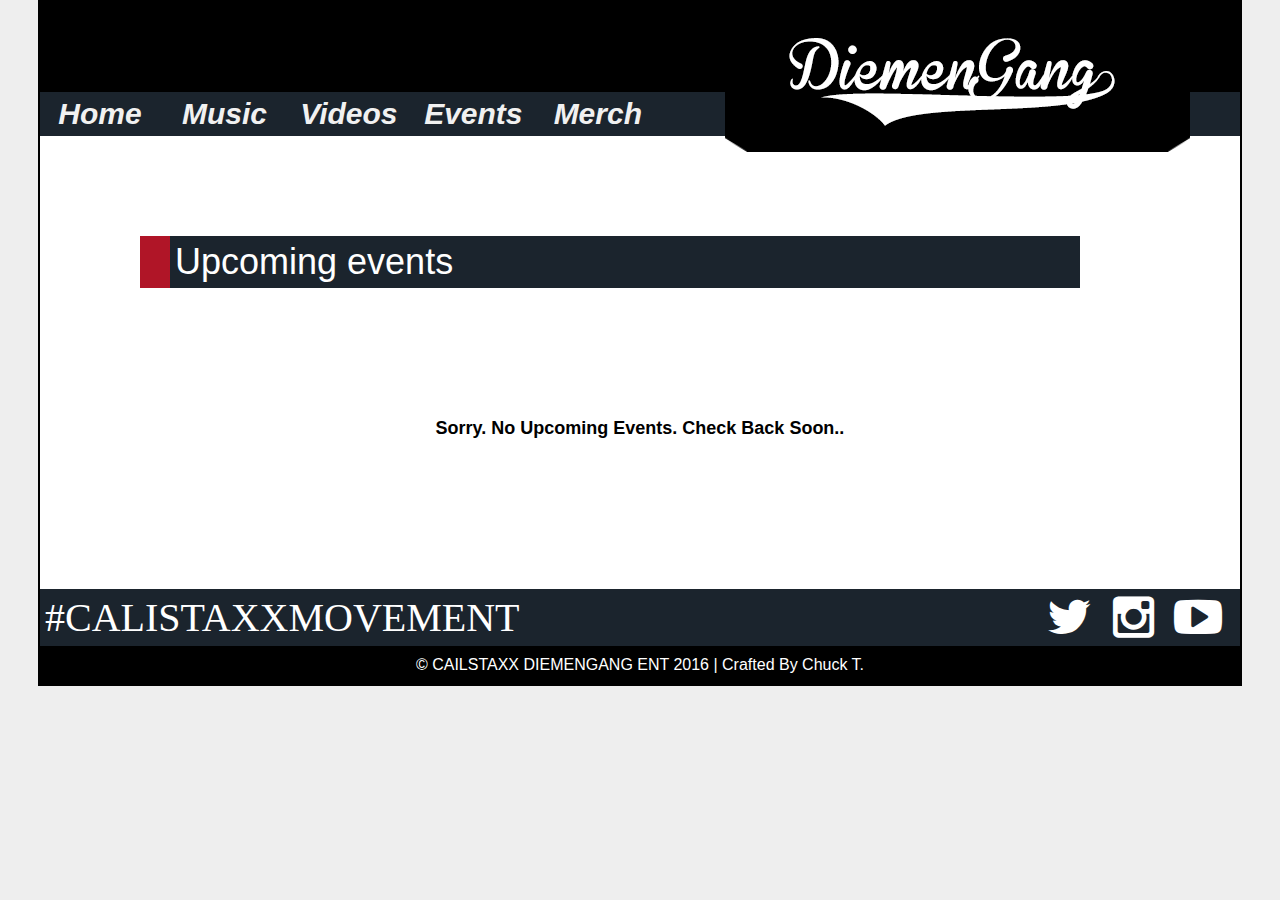
==== links/events.html @ eff5c694 "first commit" ====
<!DOCTYPE html>
<html lang="en">
<head>
	<meta charset="UTF-8">
	<meta name="description" content="Do I Even Make Enough Noise?">
	<meta name="keywords" content="calistaxx,diemengang,fresno,california,coalinga,rapper,559,ent,music,central,valley,merch,videos,events,tours,shows">
	<title>CALISTAXX | Offical Site</title>
	<link rel="stylesheet" href="../css/normalize.css">
	<link rel="stylesheet" href="../css/main.css">
	<link rel="stylesheet" href="../css/font-awesome-4.5.0/font-awesome-4.5.0/css/font-awesome.min.css">
	<link href='https://fonts.googleapis.com/css?family=Pacifico' rel='stylesheet' type='text/css'>
</head>
<body>

<div class="container">
	
	<header>
		<img id="logo" src="../imgs/diemen_logo.png" height="150" alt="">
	</header>

	<nav>
		<ul>
			<li><a href="../index.html">Home</a></li>
			<li><a href="music.html">Music</a></li>
			<li><a href="videos.html">Videos</a></li>
			<li><a href="events.html">Events</a></li>
			<li><a href="merch.html">Merch</a></li>
		</ul>
	</nav>
	
	<main>
		<div id="shows">
			<h2>Upcoming events</h2>

			<p>Sorry. No Upcoming Events. Check Back Soon..</p>
		</div>	
	</main>

	<footer>
		<div id="top">
			<span id="social">
				<a href="Https://twitter.com/diemengangent" target="_blank"><i class="fa fa-twitter fa-3x"></i></a>
				<a href="https://www.instagram.com/bravofromcali" target="_blank"><i class="fa fa-instagram fa-3x"></i></a>
				<a href="https://www.youtube.com/channel/UCJywizAExYgZB31DThLUeCQ/videos" target="_blank"><i class="fa fa-youtube-play fa-3x"></i></a>
			</span>

			<h2>#CALISTAXXMOVEMENT</h2>
		</div>

		<div id="bottom">
			<p>&copy; CAILSTAXX DIEMENGANG ENT 2016 | Crafted By <a href="#">Chuck T.</a></p>
		</div>
	</footer>

</div>
	
</body>
</html>
---- css/main.css ----
body {
	margin: 0 auto;
	background-color: #eee;
}

.container {
	margin: 0 auto;
	width: 1200px;
	background-color: #ffffff;
	border: 2px solid #000;
}

header {
	position: relative;
	width: 1200px;
	background-color: #000000;
	height: 90px;
}

#logo {
	float: right;
	z-index: 5;
	position: relative;
	right: 50px;
}

nav {
	width: 1200px;
	background-color: #1b242d;
}

nav ul {
	margin: 0;
	padding-left: 0;
}

nav li {
	display: inline-block;
	font-family: sans-serif;
	list-style-type: none;
	text-align: center;
}

nav a {
	color: #f1f1f1;
	text-decoration: none;
	display: block;
	width: 100px;
	font-size: 30px;
	padding: 5px 10px;
	font-weight: bold;
	font-style: italic;
}

nav a:hover {
	background-color: #b01527;
	text-shadow: 5px 5px 2px #000;
	border-left: 2px solid #fdffe7;
}

#hero {
	position: absolute;
}

main {
	width: 1200px;
	background-color: #ffffff;
}

iframe {
	position: relative;
	margin: 310px 20px 0px 20px;
}

aside {
	float: right;
	width: 450px;
	position: relative;
	text-align: center;
	bottom: 165px;
	margin: 0px 25px;
}

aside a {
	text-decoration: none;
	font-family:'Pacifico', cursive;
	font-size: 48px;
	color: #000;
}

aside a:hover {
	color: #b01527;
}

aside h1 {
	border-top: 5px solid #000;
	border-bottom: 5px solid #000;
}

#top {
	width: 1200px;
	background-color: #1b242d;
	color: #ffffff;
}

#top h2 {
	margin: 0px 0px;
	font-family: impact;
	font-size: 40px;
	width: 500px;
	padding: 5px;
	font-weight: normal;
}

#social {
	float: right;
	position: relative;
	margin-right: 10px;
}

i {
	color: #ffffff;
	padding: 5px 8px;
}

i:hover {
	color: #b01527;
}

#bottom {
	background-color: #000000;
}

#bottom p {
	margin: 0;
	padding: 10px 0px;
	color: #ffffff;
	font-family: sans-serif;
	text-align: center;
}

#bottom a {
	color: #ffffff;
	text-decoration: none;
}

footer {
	width: 1200px;
	clear: both;
}

/* -------------- Music Starts ----------*/

#mixtapes {
	position: relative;
}

#mixtapes ul  {
	padding: 0;
	margin: 150px 100px;
}

#mixtapes li {
	list-style-type: none;
	display: inline-block;
	padding-right: 120px;
}

#mixtapes a {
	display: block;
}

#mixtapes li:last-child {
	padding-right: 0px;
}

#mixtapes img:hover {
	border-bottom: 10px solid #ffffff;
}

/* --------------- Videos Start --------------*/

#scrollbox {
	margin: 50px 200px;
	width: 800px;
	height: 500px;
	overflow: auto;
}

#scrollbox iframe {
	margin: 0;
}

#scrollbox p {
	text-align: center;
	font-family: sans-serif;
	font-weight: bold;
	padding-bottom: 25px;
}

/* ---------- Events Start ------- */

#shows {
	margin: 100px;
}

#shows h2 {
	font-family: sans-serif;
	font-size: 36px;
	font-weight: lighter;
	color: #ffffff;
	background-color: #1b242d;
	width: 900px;
	border-left: 30px solid #b01527;
	padding: 5px;
}

#shows p {
	text-align: center;
	font-size: 18px;
	font-weight: bold;
	padding: 100px 0px 50px;
}

/* ------------ Merch Start ------------ */

#shop {
	margin: 100px 400px;
}
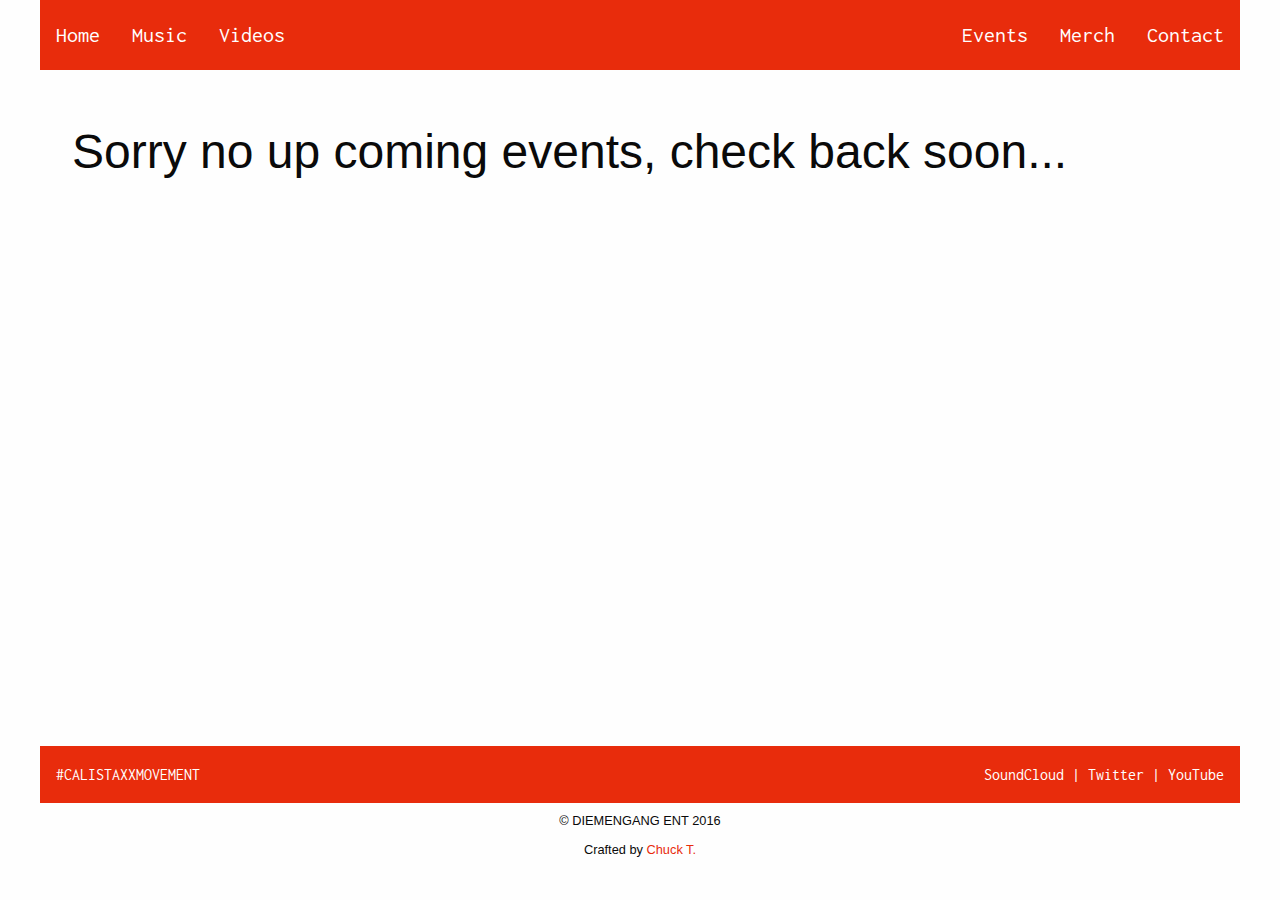
==== commit 2a567924: "ditr" ====
--- a/links/events.html
+++ b/links/events.html
@@ -1,58 +1,88 @@
-<!DOCTYPE html>
-<html lang="en">
-<head>
-	<meta charset="UTF-8">
-	<meta name="description" content="Do I Even Make Enough Noise?">
-	<meta name="keywords" content="calistaxx,diemengang,fresno,california,coalinga,rapper,559,ent,music,central,valley,merch,videos,events,tours,shows">
-	<title>CALISTAXX | Offical Site</title>
-	<link rel="stylesheet" href="../css/normalize.css">
-	<link rel="stylesheet" href="../css/main.css">
-	<link rel="stylesheet" href="../css/font-awesome-4.5.0/font-awesome-4.5.0/css/font-awesome.min.css">
-	<link href='https://fonts.googleapis.com/css?family=Pacifico' rel='stylesheet' type='text/css'>
-</head>
-<body>
+<!doctype html>
+<html class="no-js" lang="en" dir="ltr">
+  <head>
+    <meta charset="utf-8">
+    <meta http-equiv="x-ua-compatible" content="ie=edge">
+    <meta name="viewport" content="width=device-width, initial-scale=1.0">
+    <title>CALISTAXXMOVEMENT</title>
+    <link rel="stylesheet" href="../css/foundation.css">
+    <link rel="stylesheet" href="../foundation-icons/foundation-icons.css">
+    <link rel="stylesheet" href="../css/app.css">
+    <link href="https://fonts.googleapis.com/css?family=Inconsolata" rel="stylesheet">
+  </head>
+  <body>
+    
+  <!-- Small Navigation -->
+<div class="title-bar" data-responsive-toggle="nav-menu" data-hide-for="medium">
+  <a class="logo-small show-for-small-only" href="#"><img src="../imgs/title.png" width="50" style="margin: .5rem; 0rem" /></a>
+  <button class="menu-icon" type="button" data-toggle></button>
+  <div class="title-bar-title">Menu</div>
+</div>
 
-<div class="container">
-	
-	<header>
-		<img id="logo" src="../imgs/diemen_logo.png" height="150" alt="">
-	</header>
+<!-- Medium-Up Navigation -->
 
-	<nav>
-		<ul>
-			<li><a href="../index.html">Home</a></li>
-			<li><a href="music.html">Music</a></li>
-			<li><a href="videos.html">Videos</a></li>
-			<li><a href="events.html">Events</a></li>
-			<li><a href="merch.html">Merch</a></li>
-		</ul>
-	</nav>
-	
-	<main>
-		<div id="shows">
-			<h2>Upcoming events</h2>
+  
+</div>
+<div class="row">
+<nav class="top-bar" id="nav-menu">
 
-			<p>Sorry. No Upcoming Events. Check Back Soon..</p>
-		</div>	
-	</main>
 
-	<footer>
-		<div id="top">
-			<span id="social">
-				<a href="Https://twitter.com/diemengangent" target="_blank"><i class="fa fa-twitter fa-3x"></i></a>
-				<a href="https://www.instagram.com/bravofromcali" target="_blank"><i class="fa fa-instagram fa-3x"></i></a>
-				<a href="https://www.youtube.com/channel/UCJywizAExYgZB31DThLUeCQ/videos" target="_blank"><i class="fa fa-youtube-play fa-3x"></i></a>
-			</span>
+  <!-- Left Nav Section -->
+  <div class="top-bar-left">
+    <ul class="vertical medium-horizontal menu" id="navmenu">
+      <li><a href="../index.html">Home</a></li>
+      <li><a href="music.html">Music</a></li>
+      <li><a href="videos.html">Videos</a></li>
+    </ul>
+  </div>
+  
+  <!-- Right Nav Section -->
+  <div class="top-bar-right">
+<ul class="vertical medium-horizontal menu" id="navmenu">
+      <li><a href="#">Events</a></li>
+       <li><a href="merch.html">Merch</a></li>
+        <li><a href="contact.html">Contact</a></li>
+    </ul>
+  </div>
 
-			<h2>#CALISTAXXMOVEMENT</h2>
-		</div>
+</nav>
+</div>
 
-		<div id="bottom">
-			<p>&copy; CAILSTAXX DIEMENGANG ENT 2016 | Crafted By <a href="#">Chuck T.</a></p>
-		</div>
-	</footer>
+<div class="row">
+  
+  <h1 style="margin:3rem 0rem 35rem 2rem;"> Sorry no up coming events, check back soon...</h1>
 
 </div>
-	
-</body>
+
+
+<div class="row" id="top-footer">
+  <div class="top-bar-left"><p>#CALISTAXXMOVEMENT</p></div>
+
+  <div class="top-bar-right">
+    <p><a href="https://soundcloud.com/afterburners559">SoundCloud</a> | <a href="https://twitter.com/diemengangent">Twitter</a> | <a href="https://www.youtube.com/channel/UCJywizAExYgZB31DThLUeCQ/videos">YouTube</a></p>
+  </div>
+</div>
+
+<div class="row" id="bottom-footer">
+<p style="margin: .5rem 0rem;">&copy; DIEMENGANG ENT 2016</p>
+  <p style="margin: .5rem 0rem; color:#">Crafted by <a href="http://www.chucktar.io">Chuck T.</a></p>
+</div>
+
+
+
+
+
+
+    <script src="../js/vendor/jquery.js"></script>
+    <script src="../js/vendor/what-input.js"></script>
+    <script src="../js/vendor/foundation.js"></script>
+    <script src="../js/app.js"></script>
+                       <script>
+              !function(d,s,id){var js,fjs=d.getElementsByTagName(s)[0],p=/^http:/.test(d.location)?'http':'https';if(!d.getElementById(id)){js=d.createElement(s);js.id=id;js.src=p+'://platform.twitter.com/widgets.js';fjs.parentNode.insertBefore(js,fjs);}}(document, 'script', 'twitter-wjs');
+            </script>
+  </body>
 </html>
+
+
+
+
--- a/css/app.css
+++ b/css/app.css
@@ -0,0 +1,377 @@
+/* Variables */
+/* Small Navigation */
+@media only screen and (max-width: 30rem){
+.logo-small {
+  float: right; }
+
+.title-bar {
+  padding: 0 .5rem;
+  background-color: rgba(232, 44, 12, 1);
+  font-family: 'Inconsolata', monospace;
+  border-bottom: 1rem solid rgba(187, 30, 5, 1);
+    }
+
+    #nav-menu {
+      padding: 0;
+    }
+
+          #navmenu a {
+        background-color: rgba(232, 44, 12, 1);
+        color: #fff;
+        font-size: 1.4rem;
+        padding: .7rem;
+        font-family: 'Inconsolata', monospace;
+        border-top: 1px solid #fff;
+      }
+
+
+      #navmenu a:hover {
+        background-color: #000;
+    
+      }
+
+.menu-icon,
+.title-bar-title {
+  position: relative;
+  top: 10px;
+  background-color: rgba(232, 44, 12, 1); 
+   }
+
+        .button {
+        background-color: #fff;
+        border: 1px solid rgba(232, 44, 12, 1);
+        color: rgba(232, 44, 12, 1);
+        font-family: 'Inconsolata', monospace; 
+      }
+
+      .button:hover, .button:focus {
+        background-color: rgba(232, 44, 12, 1);
+        color: #fff;
+
+      }
+
+            #main img {
+         box-shadow: 10px 10px 10px #888888;
+        margin: 0rem 0rem 2rem 0rem;
+      }
+
+      #main {
+        text-align: center;
+        
+      }
+
+
+      #new iframe {
+        margin-bottom: 1rem;
+      }
+
+
+            #teaser {
+        text-align: center;
+        font-family: 'Inconsolata', monospace;
+        padding: 0rem .5rem;
+      }
+
+
+            #top-footer {
+        background-color: rgba(232, 44, 12, 1);
+        color: #fff;
+        font-family: 'Inconsolata', monospace;
+        margin: 0 auto;
+        padding: 1rem;
+      }
+
+      #top-footer p {
+        margin: 0;
+        text-align: center;
+      }
+
+      #bottom-footer {
+        text-align: center;
+        margin: 0 auto;
+        font-family: sans-serif;
+        font-size: .8rem;
+      }
+
+      #bottom-footer p {
+        margin: 1rem 0rem;
+      }
+.top-bar-left {
+  float: none;
+  text-align: center;
+}
+
+.top-bar-right {
+  float: none;
+  text-align: center;
+}
+
+      #bottom-footer a {
+        color: rgba(232, 44, 12, 1);
+      }
+
+      #top-footer a {
+        color: #fff;
+      }
+
+            #singles {
+        margin-top: 2rem;
+        margin-bottom: 3.5rem;
+      }
+
+      #singles h3 {
+         font-family: 'Inconsolata', monospace;
+         padding-left: 1rem;
+      }
+
+      #singles a img {
+        padding: .3rem;
+      }
+      
+      #vid {
+        padding: 1rem;
+      }
+      
+      audio {
+        margin-bottom: 1.5rem;
+      }
+
+      #singles a img {
+        padding: .4rem .2rem;
+      }
+ #singles a {
+  margin: .5rem 0rem 1.5rem 0rem ;
+  float: right;
+ }
+
+ #singles a:last-child {
+    margin-right: .5rem;
+ }
+
+  #vid {
+  text-align: center;
+ }
+
+#contact h1 {
+  text-align: center;
+  letter-spacing: 1rem;
+  text-transform: uppercase;
+  margin-top: 2rem;
+}
+
+#contact p {
+  text-align: center;
+}
+
+figure {
+  margin: 1rem 20px;
+}
+#shop a {
+  color:#000; 
+}
+
+figcaption {
+  text-align: center;
+  font-weight: bold;
+}
+
+
+      #shop h3 {
+         font-family: 'Inconsolata', monospace;
+         padding: 1rem 1rem 0rem 1rem;
+      }
+
+#shop {
+  margin-bottom: 4rem;
+}
+
+
+#scroll-box {
+    max-height: 25rem;
+    overflow: auto;
+    margin-bottom: 1rem;
+}
+
+
+}
+
+
+/* Medium-Up Navigation */
+@media only screen and (min-width: 40rem) {
+
+nav {
+  margin: 0 auto;
+}
+
+
+
+.top-bar {
+  background-color: rgba(232, 44, 12, 1);
+  padding: 0;
+}
+    
+
+      #navmenu a {
+        background-color: rgba(232, 44, 12, 1);
+        color: #fff;
+        font-size: 1.4rem;
+        padding: 1.5rem 1rem;
+        font-family: 'Inconsolata', monospace;
+
+      }
+
+      #navmenu a:hover {
+        background-color: #000;
+    
+      }
+
+
+      #main img {
+         box-shadow: 10px 10px 10px #888888;
+        margin: 2rem 0rem;
+      }
+      
+      #main iframe {
+        margin: 2rem 0rem;
+      }
+
+      #new {
+        margin: 2rem 0rem 2rem 0rem;
+      }
+
+
+
+      #teaser {
+        text-align: center;
+        font-family: 'Inconsolata', monospace;
+      }
+
+      #teaser iframe {
+    
+        padding: 4rem 6rem 2rem 6rem;
+      }
+
+      .button {
+        background-color: #fff;
+        border: 1px solid rgba(232, 44, 12, 1);
+        color: rgba(232, 44, 12, 1);
+        
+      }
+
+      .button:hover, .button:focus {
+        background-color: rgba(232, 44, 12, 1);
+        color: #fff;
+      }
+
+      #top-footer {
+        background-color: rgba(232, 44, 12, 1);
+        color: #fff;
+        font-family: 'Inconsolata', monospace;
+        margin: 0 auto;
+        padding: 1rem;
+      }
+
+      #top-footer p {
+        margin: 0;
+      }
+
+      #top-footer a {
+        color: #fff;
+      }
+
+      #bottom-footer {
+        text-align: center;
+        margin: 0 auto;
+        font-family: sans-serif;
+        font-size: .8rem;
+      }
+
+      #bottom-footer p {
+        margin: 1rem 0rem;
+      }
+
+      #bottom-footer a {
+        color: rgba(232, 44, 12, 1);
+      }
+      
+      #singles {
+        margin-top: 2rem;
+        margin-bottom: 3.5rem;
+      }
+
+      #singles h3 {
+         font-family: 'Inconsolata', monospace;
+         padding-left: 1rem;
+      }
+      
+      #vid {
+        padding: 1rem;
+      }
+
+      .flex-video iframe {
+        padding: 5rem 10rem 1rem 10rem;
+      }
+      
+            audio {
+        margin-bottom: 1.5rem;
+      }
+      
+            #singles a img {
+        padding: .4rem .2rem;
+      }
+ #singles a {
+  margin: .5rem 0rem;
+  float: right;
+ }
+
+ #singles a:last-child {
+    margin-right: .5rem;
+ }
+
+ #vid {
+  text-align: center;
+ }
+
+ #contact h1 {
+  text-align: center;
+  letter-spacing: 1rem;
+  text-transform: uppercase;
+  margin-top: 3rem;
+}
+
+#contact p {
+  text-align: center;
+  font-style: italic;
+
+}
+
+#shop {
+  margin-bottom: 4rem;
+}
+
+#shop a {
+  color:#000; 
+}
+
+figcaption {
+  text-align: center;
+  font-weight: bold;
+}
+
+
+      #shop h3 {
+         font-family: 'Inconsolata', monospace;
+         padding-left: 2.5rem;
+         padding-top: 1rem;
+      }
+
+#scroll-box {
+    max-height: 24rem;
+    overflow: auto;
+}
+
+
+
+
+
+       }